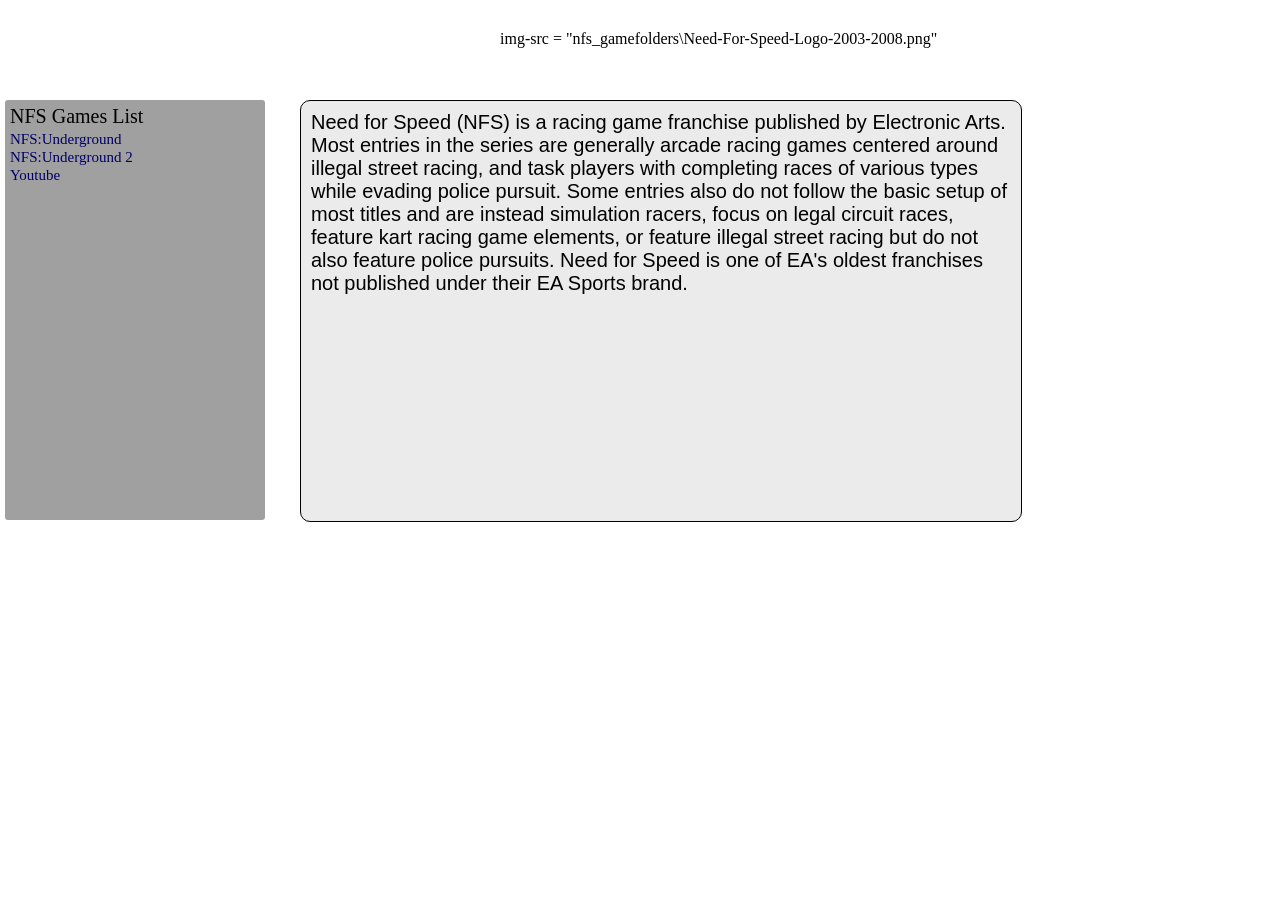
==== mallisivu.html @ e9493395 "Add files via upload" ====
<!doctype html>
<html>

<head> 
	<title>
	Need for Speed
	</title>

	<style>

	body {

	background-image : url('nfs_gamefolders/mainbackground.png');
	background-size: cover;

	}
	
	#ND4SPD {
		position : absolute;
		top : 30px;
		left : 500px;
	}

	#linkshere {
		font-size : 20px;
		font-family : tahoma;
		color : #black;
		position : absolute;
		top : 100px;
		left : 5px;
		background-color : rgba(150,150,150,0.9);
		padding : 5px;
		border-radius : 3px;
		width : 250px;
		height : 410px;
	}

	#links {
		position : absolute;
		top : 130px;
		left : 10px;
		font-family : tahoma;

	}

	#maintable {
		width : 700px;
		height : 400px;
		font-size : 20px;
		font-family : arial;
		color : #black;
		position : absolute;
		top : 100px;
		left : 300px;
		background : #aaaaaa;
		padding : 10px;
		border : 1px solid #000000;
		border-radius : 10px;	
		background-color : rgba(230,230,230,0.8);
		overflow : auto;
	}
	
	.linkki:link { 
		color : #000066;
		font-size : 15px;
		text-decoration : none;
	}		

	.linkki:visited { 
		color : #660066;
		
	}

	.linkki:hover { 
		color : #000000;
		font-weight : bold;
		text-decoration: underline;
	}

	.linkki:active {
		text-decoration: none;
		color:#000055;
	}

	</style>
</head>


<body>

					
	<div id="ND4SPD"> img-src = "nfs_gamefolders\Need-For-Speed-Logo-2003-2008.png" </div>



	<div id="linkshere"> NFS Games List </div>

	<div id="links"> 
	<a class="linkki" href = "nfs_gamefolders/underground1.html"> NFS:Underground </a> 
	<br>
	<a class="linkki" href = "nfs_gamefolders/underground2.html"> NFS:Underground 2 </a> 
	<br>
	<a class="linkki" href = "https://www.youtube.com"> Youtube </a> 
	<br>

	</div>

	

	<div id="maintable"> 
	Need for Speed (NFS) is a racing game franchise published by Electronic Arts. Most entries in the series are generally arcade racing games centered 	around illegal street racing, and task players with completing races of various types while evading police pursuit. Some entries also do not follow 	the basic setup of most titles and are instead simulation racers, focus on legal circuit races, feature kart racing game elements, or feature 	illegal street racing but do not also feature police pursuits. Need for Speed is one of EA's oldest franchises not published under their EA Sports 	brand.
	<br><br>

	</div>


</body>

</html>
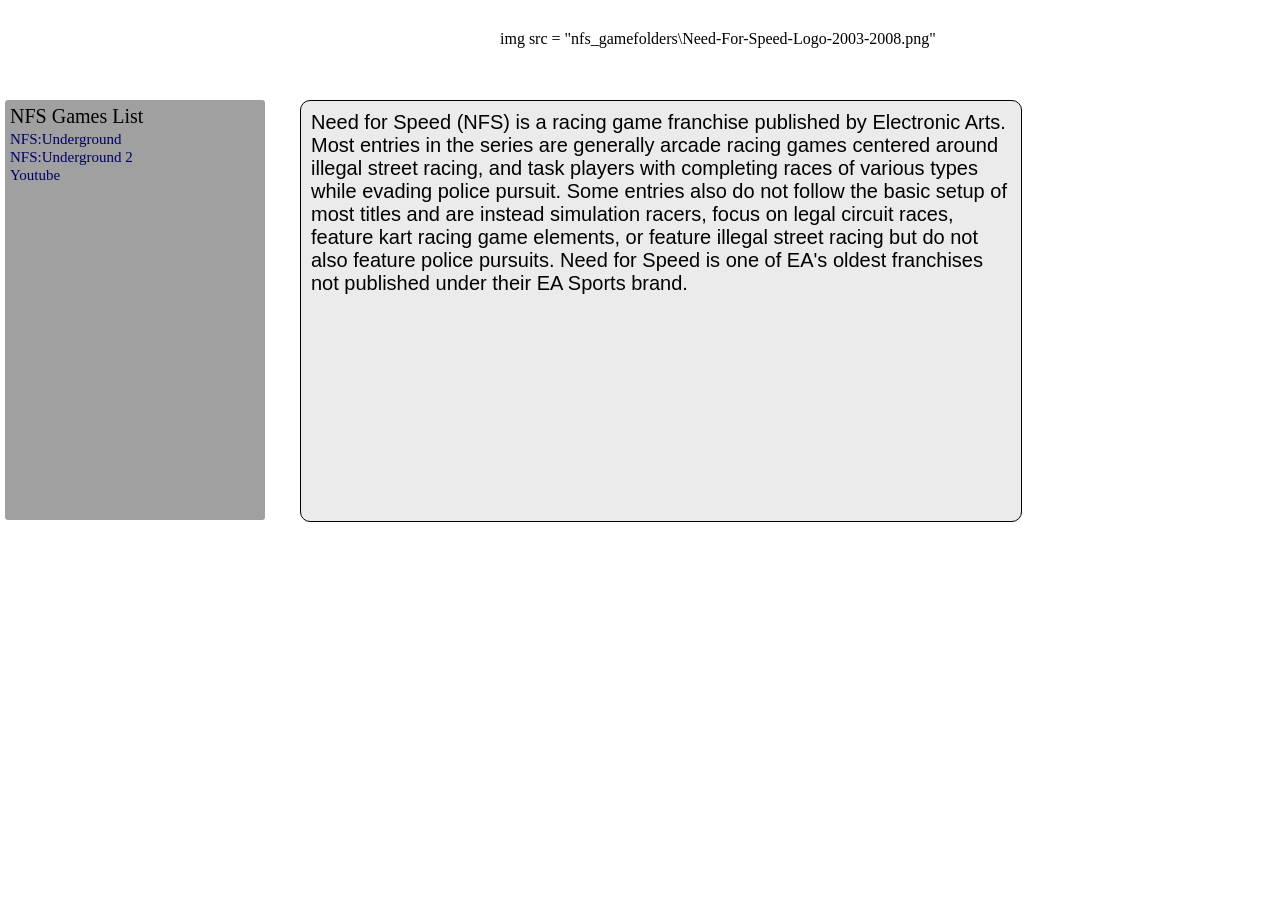
==== commit dc264cc2: "Fix HTML structure and update image source" ====
--- a/mallisivu.html
+++ b/mallisivu.html
@@ -89,7 +89,7 @@
 <body>
 
 					
-	<div id="ND4SPD"> img-src = "nfs_gamefolders\Need-For-Speed-Logo-2003-2008.png" </div>
+	<div id="ND4SPD"> img src = "nfs_gamefolders\Need-For-Speed-Logo-2003-2008.png" </div>
 
 
 
@@ -116,4 +116,4 @@
 
 </body>
 
-</html>+</html>
